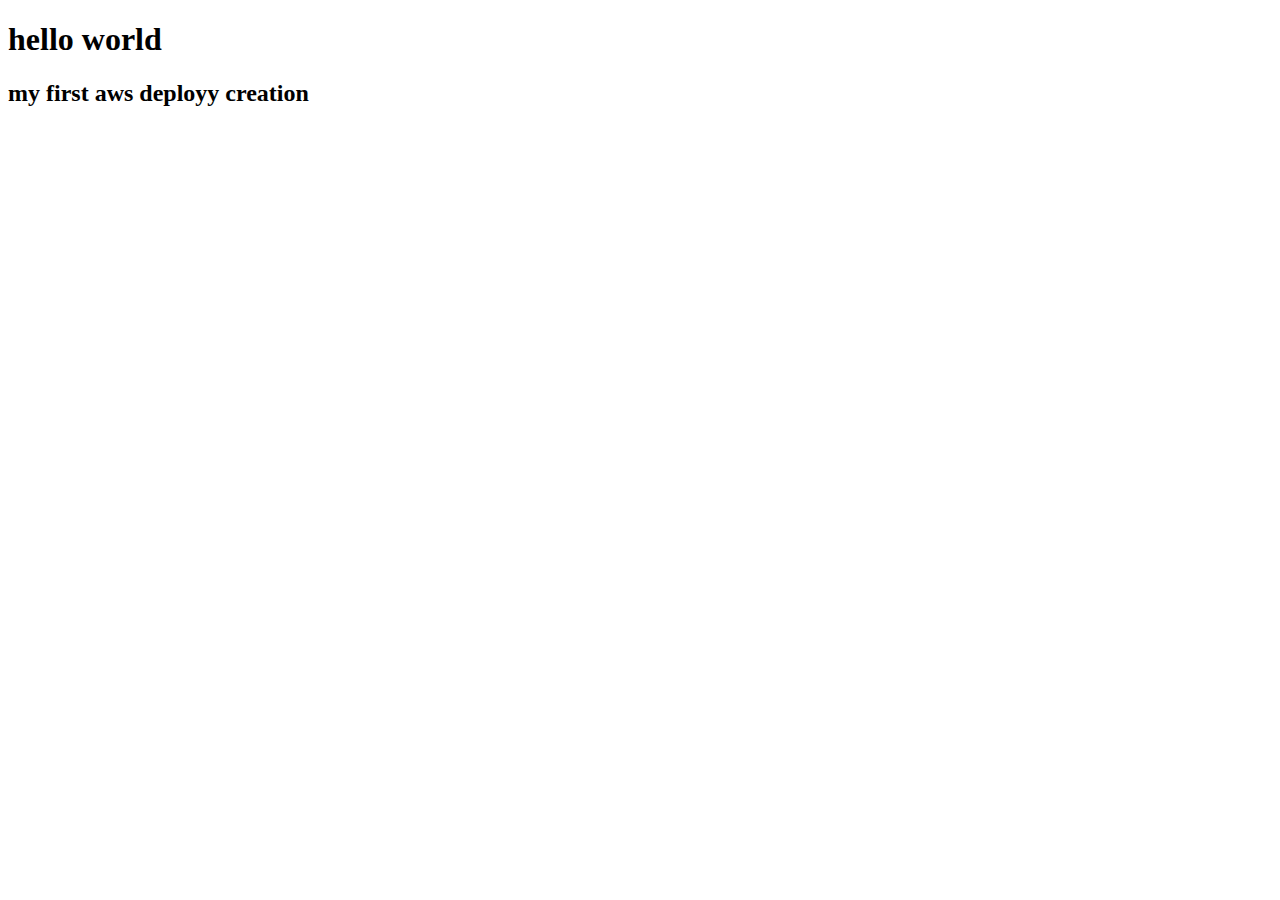
==== index.html @ 72a7c6f9 "my fist commit" ====
<!DOCTYPE html>
<html lang="en">
<head>
    <meta charset="UTF-8">
    <meta http-equiv="X-UA-Compatible" content="IE=edge">
    <meta name="viewport" content="width=device-width, initial-scale=1.0">
    <title>hello world</title>
</head>
<body>
    <h1>hello world</h1>
    <h2> my first aws deployy creation</h2>
    
</body>
</html>
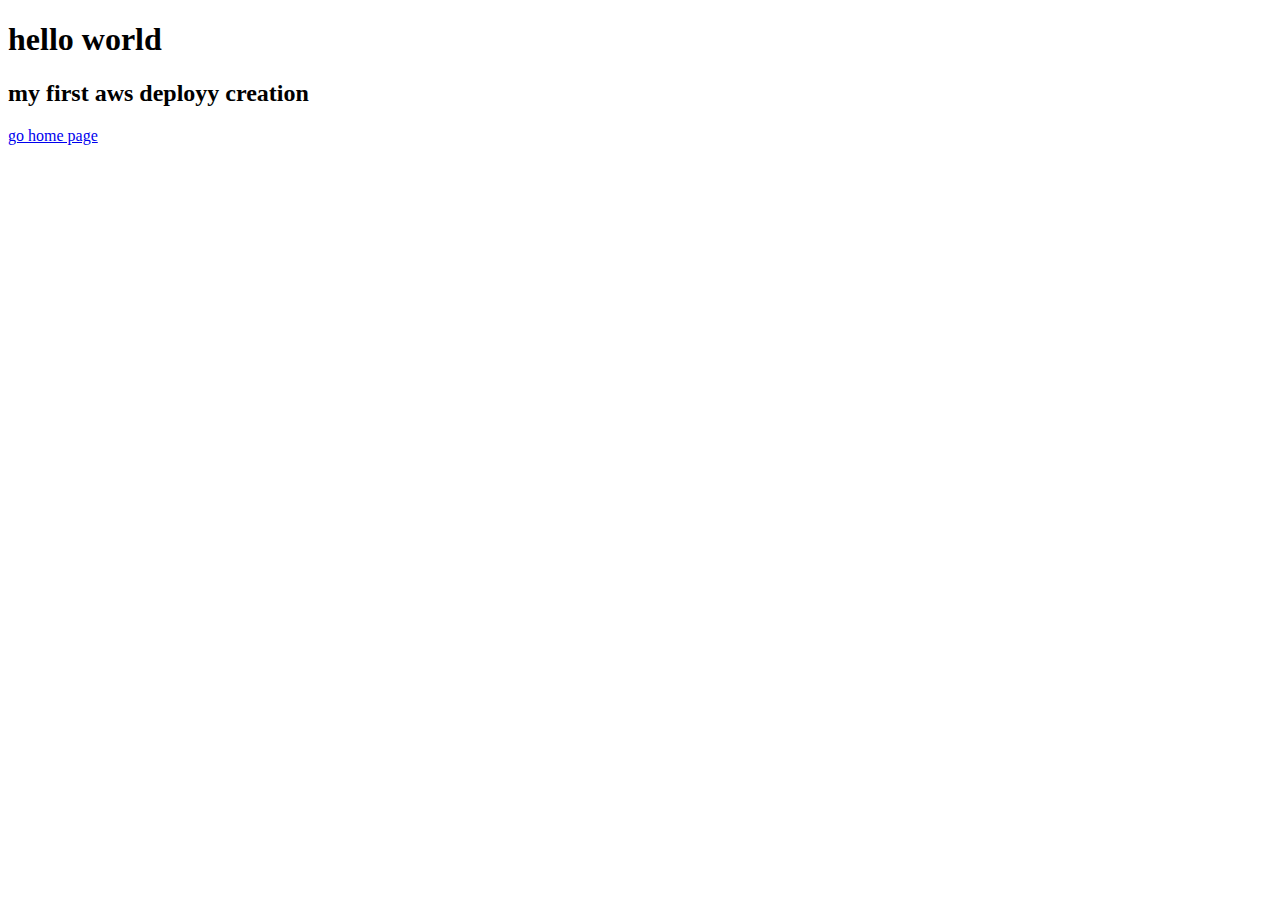
==== commit dba11890: "Update index.html" ====
--- a/index.html
+++ b/index.html
@@ -9,6 +9,8 @@
 <body>
     <h1>hello world</h1>
     <h2> my first aws deployy creation</h2>
+        <a href="Homepage.html">go home page</a>
+
     
 </body>
-</html>+</html>
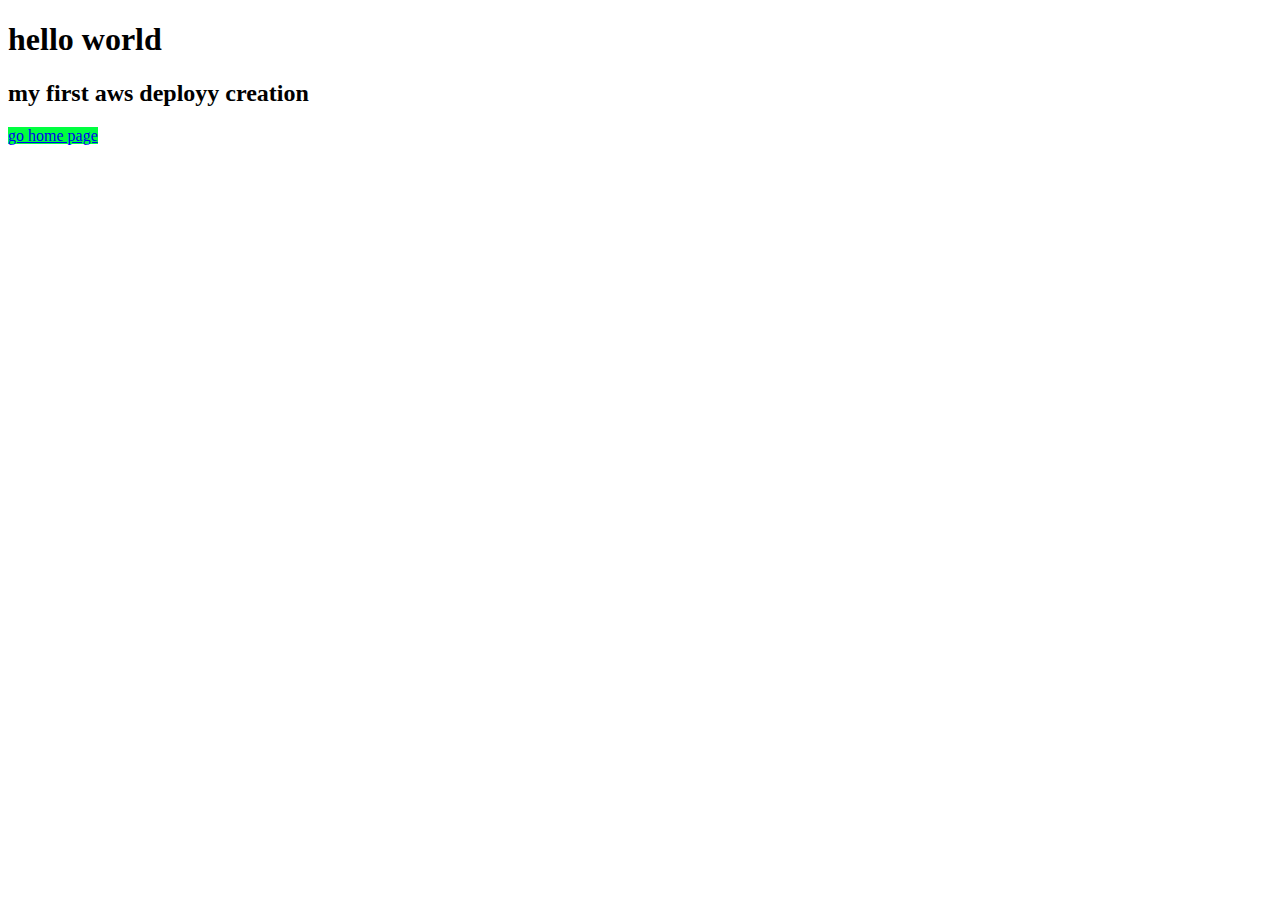
==== commit 50bc9636: "Add files via upload" ====
--- a/index.html
+++ b/index.html
@@ -9,8 +9,6 @@
 <body>
     <h1>hello world</h1>
     <h2> my first aws deployy creation</h2>
-        <a href="Homepage.html">go home page</a>
-
-    
+    <a style="background-color: rgb(0, 255, 64);" href="Homepage.html">go home page</a>
 </body>
-</html>
+</html>